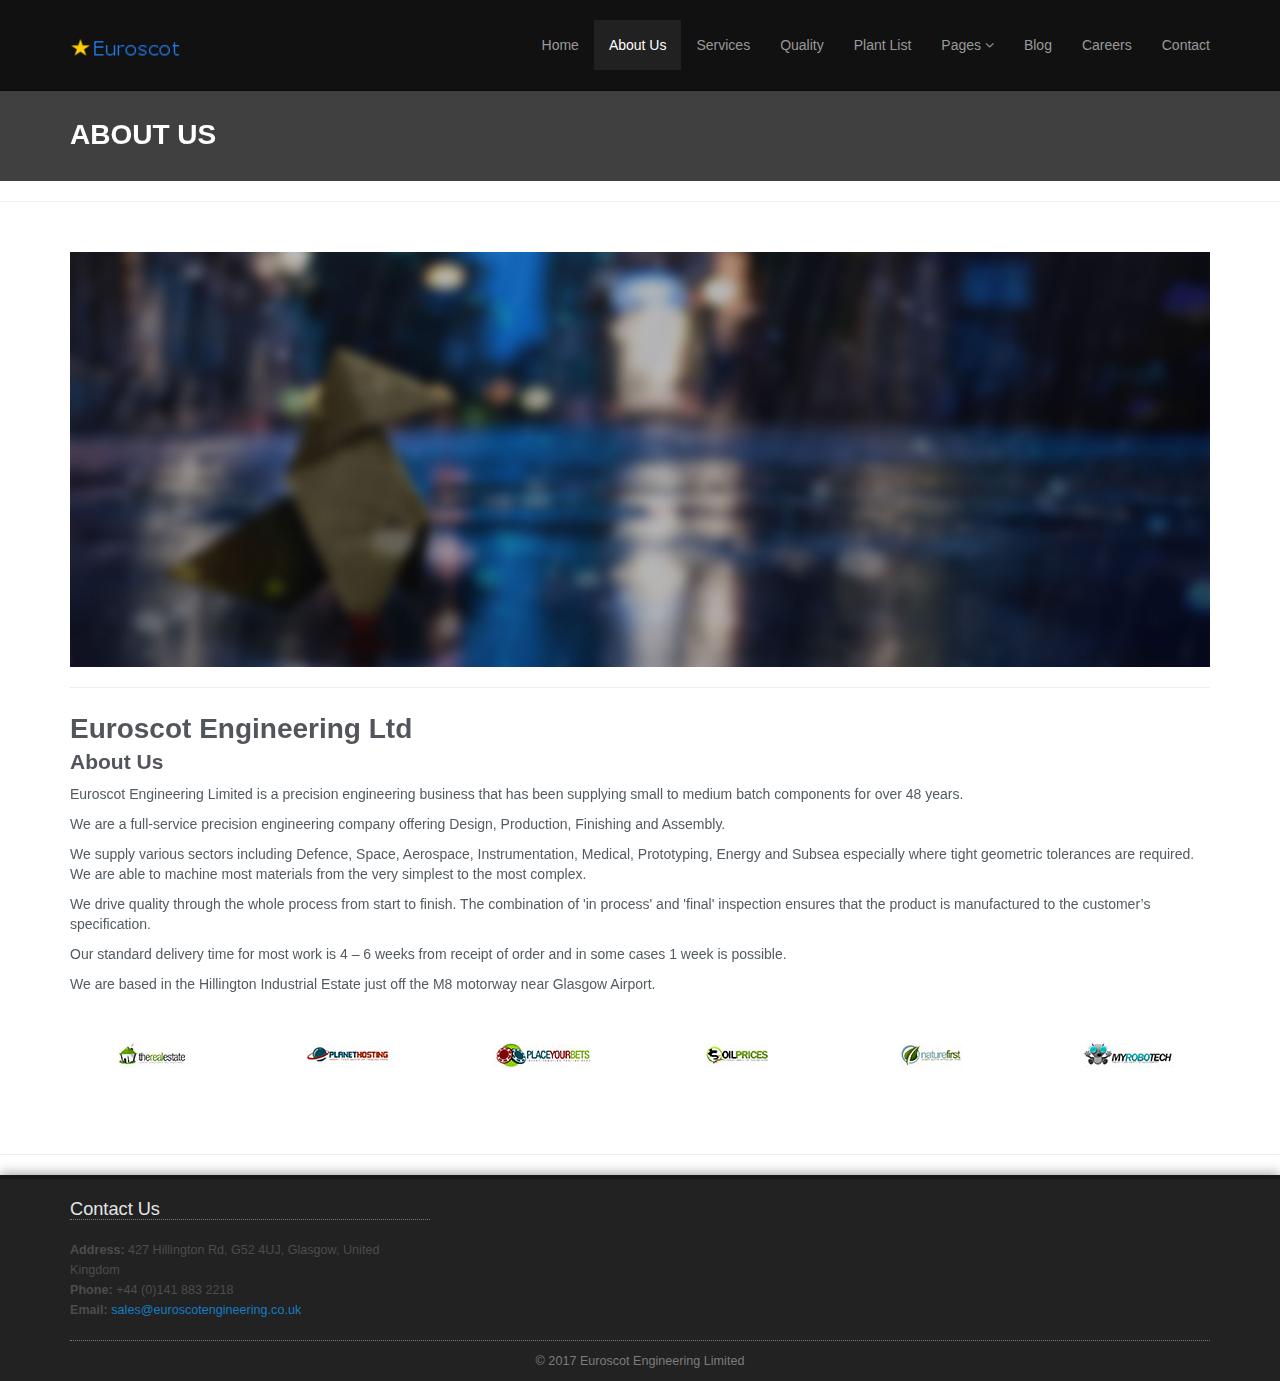
==== BASICA/about-us.html @ 5dac7742 "Add files via upload" ====
<!DOCTYPE html>
<!--[if lt IE 7]>      <html class="no-js lt-ie9 lt-ie8 lt-ie7"> <![endif]-->
<!--[if IE 7]>         <html class="no-js lt-ie9 lt-ie8"> <![endif]-->
<!--[if IE 8]>         <html class="no-js lt-ie9"> <![endif]-->
<!--[if gt IE 8]><!--> <html class="no-js"> <!--<![endif]-->
<html lang="en">

<head>

    <meta charset="utf-8">
    <meta http-equiv="X-UA-Compatible" content="IE=edge">
    <meta name="viewport" content="width=device-width, initial-scale=1">
    <meta name="description" content="">
    <meta name="author" content="">

	<title>Euroscot Engineering | Precision Engineered Mechanical Components</title>

	<link href="css/bootstrap.css" rel="stylesheet">

    <!-- Custom CSS -->
	<link rel="stylesheet" href="css/main.css">
    <link href="css/custom.css" rel="stylesheet">
	
	<script src="//use.edgefonts.net/bebas-neue.js"></script>

    <!-- Custom Fonts & Icons -->
    <link href='http://fonts.googleapis.com/css?family=Open+Sans:400,700,600,800' rel='stylesheet' type='text/css'>
	<link rel="stylesheet" href="css/icomoon-social.css">
	<link rel="stylesheet" href="css/font-awesome.min.css">
	
	<script src="js/modernizr-2.6.2-respond-1.1.0.min.js"></script>
	

</head>

    <body>
        <!--[if lt IE 7]>
            <p class="chromeframe">You are using an <strong>outdated</strong> browser. Please <a href="http://browsehappy.com/">upgrade your browser</a> or <a href="http://www.google.com/chromeframe/?redirect=true">activate Google Chrome Frame</a> to improve your experience.</p>
        <![endif]-->


		<header class="navbar navbar-inverse navbar-fixed-top" role="banner">
			<div class="container">
				<div class="navbar-header">
					<button type="button" class="navbar-toggle" data-toggle="collapse" data-target=".navbar-collapse">
						<span class="sr-only">Toggle navigation</span>
						<span class="icon-bar"></span>
						<span class="icon-bar"></span>
						<span class="icon-bar"></span>
					</button>
					<a class="navbar-brand" href="index.html"><img src="img/euro.png" alt="Euroscotlogo"></a>
				</div>
				<div class="collapse navbar-collapse">
					<ul class="nav navbar-nav navbar-right">
						<li><a href="index.html">Home</a></li>
						<li class="active"><a href="about-us.html">About Us</a></li>
						<li><a href="services.html">Services</a></li>
						<li><a href="quality.html">Quality</a></li>
						<li><a href="plantlist.html">Plant List</a></li>
						<li class="dropdown">
							<a href="#" class="dropdown-toggle" data-toggle="dropdown">Pages <i class="icon-angle-down"></i></a>
							<ul class="dropdown-menu">
								<li><a href="#">Dropdown Menu 1</a></li>
								<li><a href="#">Dropdown Menu 2</a></li>
								<li><a href="#">Dropdown Menu 3</a></li>
								<li><a href="#">Dropdown Menu 4</a></li>
								<li><a href="#">Dropdown Menu 5</a></li>
								<li class="divider"></li>
								<li><a href="#">Privacy Policy</a></li>
								<li><a href="#">Terms of Use</a></li>
							</ul>
						</li>
						<li><a href="blog.html">Blog</a></li>
						<li><a href="Careers.html">Careers</a></li>
						<li><a href="contact-us.html">Contact</a></li>
					</ul>
				</div>
			</div>
		</header><!--/header-->

        <!-- Page Title -->
		<div class="section section-breadcrumbs">
			<div class="container">
				<div class="row">
					<div class="col-md-12">
						<h1>About Us</h1>
					</div>
				</div>
			</div>
		</div>

<hr>

		<div class="section">
			<div class="container">
				<div class="row">
					<div class="col-sm-12">
						<img class="img-responsive" src="img/slides/1.jpg" alt="Full Width Banner Image">
					</div>
					<div class="col-sm-12">
						<hr>
						<h2>Euroscot Engineering Ltd</h2>
						<h3>About Us</h3>
						<p>Euroscot Engineering Limited is a precision engineering business that has been supplying small to medium batch components for over 48 years.</p>
						<p>We are a full-service precision engineering company offering Design, Production, Finishing and Assembly.</p>
						<p>We supply various sectors including Defence, Space, Aerospace, Instrumentation, Medical, Prototyping, Energy and Subsea especially where tight geometric tolerances are required.  We are able to machine most materials from the very simplest to the most complex.</p>
						<p>We drive quality through the whole process from start to finish.  The combination of 'in process' and 'final' inspection ensures that the product is manufactured to the customer’s specification.</p>
						<p>Our standard delivery time for most work is 4 – 6 weeks from receipt of order and in some cases 1 week is possible.</p>
						<p>We are based in the Hillington Industrial Estate just off the M8 motorway near Glasgow Airport.</p>



						<div class="clients-logo-wrapper text-center row">
							<div class="col-lg-2 col-md-1 col-sm-3 col-xs-6"><a href="#"><img src="img/logos/logo-1.jpg" alt="Client Name"></a></div>
							<div class="col-lg-2 col-md-1 col-sm-3 col-xs-6"><a href="#"><img src="img/logos/logo-2.jpg" alt="Client Name"></a></div>
							<div class="col-lg-2 col-md-1 col-sm-3 col-xs-6"><a href="#"><img src="img/logos/logo-3.jpg" alt="Client Name"></a></div>
							<div class="col-lg-2 col-md-1 col-sm-3 col-xs-6"><a href="#"><img src="img/logos/logo-4.jpg" alt="Client Name"></a></div>
							<div class="col-lg-2 col-md-1 col-sm-3 col-xs-6"><a href="#"><img src="img/logos/logo-5.jpg" alt="Client Name"></a></div>
							<div class="col-lg-2 col-md-1 col-sm-3 col-xs-6"><a href="#"><img src="img/logos/logo-6.jpg" alt="Client Name"></a></div>
						</div>
					</div>
				</div>
			</div>
		</div>

		<hr>

		<!--<div class="section">-->
	        <!--<div class="container">-->
	        	<!--<div class="row">-->
	        		<!--&lt;!&ndash; Featured News &ndash;&gt;-->
	        		<!--<div class="col-sm-6 featured-news">-->
	        			<!--<h2>Latest Blog Posts</h2>-->
	        			<!--<div class="row">-->
	        				<!--<div class="col-xs-4"><a href="blog-post.html"><img src="img/blog/1.jpg" alt="Post Title"></a></div>-->
	        				<!--<div class="col-xs-8">-->
	        					<!--<div class="caption"><a href="blog-post.html">Lorem ipsum dolor sit amet</a></div>-->
	        					<!--<div class="date">14 August 2014 </div>-->
	        					<!--<div class="intro">Lorem ipsum dolor sit amet, consectetur adipisicing elit, sed do eiusmod tempor incididunt ut labore et. <a href="blog-post.html">Read more...</a></div>-->
	        				<!--</div>-->
	        			<!--</div>-->
	        			<!--<div class="row">-->
	        				<!--<div class="col-xs-4"><a href="blog-post.html"><img src="img/blog/2.jpg" alt="Post Title"></a></div>-->
	        				<!--<div class="col-xs-8">-->
	        					<!--<div class="caption"><a href="blog-post.html">Sed ut perspiciatis unde omnis</a></div>-->
	        					<!--<div class="date">23 June 2014 </div>-->
	        					<!--<div class="intro">Ut enim ad minim veniam, quis nostrud exercitation ullamco laboris nisi ut aliquip ex ea commodo consequat. <a href="blog-post.html">Read more...</a></div>-->
	        				<!--</div>-->
	        			<!--</div>-->
	        			<!--<div class="row">-->
	        				<!--<div class="col-xs-4"><a href="blog-post.html"><img src="img/blog/3.jpg" alt="Post Title"></a></div>-->
	        				<!--<div class="col-xs-8">-->
	        					<!--<div class="caption"><a href="blog-post.html"> Neque porro quisquam est</a></div>-->
	        					<!--<div class="date">21 April 2014 </div>-->
	        					<!--<div class="intro">Duis aute irure dolor in reprehenderit in voluptate velit esse cillum dolore eu fugiat nulla pariatur. <a href="blog-post.html">Read more...</a></div>-->
	        				<!--</div>-->
	        			<!--</div>-->
	        		<!--</div>-->
	        		<!--&lt;!&ndash; End Featured News &ndash;&gt;-->
	        		<!--&lt;!&ndash; Latest News &ndash;&gt;-->
	        		<!--<div class="col-sm-6 latest-news">-->
	        			<!--<h2>Latest News</h2>-->
	        			<!--<div class="row">-->
	        				<!--<div class="col-sm-12">-->
	        					<!--<div class="caption"><a href="full-width.html">Donec elementum mi vitae enim fermentum lobortis.</a></div>-->
	        					<!--<div class="date">16 May 2013 </div>-->
	        					<!--<div class="intro">Lorem ipsum dolor sit amet, consectetur adipisicing elit, sed do eiusmod tempor incididunt ut labore et. <a href="full-width.html">Read more...</a></div>-->
	        				<!--</div>-->
	        			<!--</div>-->
	        			<!--<div class="row">-->
	        				<!--<div class="col-sm-12">-->
	        					<!--<div class="caption"><a href="full-width.html">In hac habitasse platea dictumst.</a></div>-->
	        					<!--<div class="date">14 May 2013 </div>-->
	        					<!--<div class="intro">Ut enim ad minim veniam, quis nostrud exercitation ullamco laboris nisi ut aliquip ex ea commodo consequat. <a href="full-width.html">Read more...</a></div>-->
	        				<!--</div>-->
	        			<!--</div>	-->
	        			<!--<div class="row">-->
	        				<!--<div class="col-sm-12">-->
	        					<!--<div class="caption"><a href="full-width.html"> Nam condimentum laoreet sagittis.</a></div>-->
	        					<!--<div class="date">14 May 2013 </div>-->
	        					<!--<div class="intro">Ut enim ad minim veniam, quis nostrud exercitation ullamco laboris nisi ut aliquip ex ea commodo consequat. <a href="full-width.html">Read more...</a></div>-->
	        				<!--</div>-->
	        			<!--</div>					-->
	        		<!--</div>-->
	        		<!--&lt;!&ndash; End Featured News &ndash;&gt;-->
	        	<!--</div>-->
	        <!--</div>-->
	    <!--</div>-->



		<!-- Footer -->
		<div class="footer">
			<div class="container">

				<div class="row">

					<div class="col-footer col-md-4 col-xs-6">
						<h3>Contact Us</h3>
						<p class="contact-us-details">
							<b>Address:</b> 427 Hillington Rd, G52 4UJ, Glasgow, United Kingdom<br/>
							<b>Phone:</b> +44 (0)141 883 2218<br/>
							<b>Email:</b> <a href="mailto:sales@euroscotengineering.co.uk">sales@euroscotengineering.co.uk</a>
						</p>
					</div>
					<!--<div class="col-footer col-md-4 col-xs-6">-->
					<!--<h3>Our Social Networks</h3>-->
					<!--<p>Lorem ipsum dolor sit amet, consectetuer adipiscing elit, sed diam nonummy nibh euismod tincidunt ut laoreet dolore magna aliquam.</p>-->
					<!--<div>-->
					<!--<img src="img/icons/facebook.png" width="32" alt="Facebook">-->
					<!--<img src="img/icons/twitter.png" width="32" alt="Twitter">-->
					<!--<img src="img/icons/linkedin.png" width="32" alt="LinkedIn">-->
					<!--<img src="img/icons/rss.png" width="32" alt="RSS Feed">-->
					<!--</div>-->
					<!--</div>-->
					<!--<div class="col-footer col-md-4 col-xs-6">-->
					<!--<h3>About Our Company</h3>-->
					<!--<p>Lorem ipsum dolor sit amet, consectetuer adipiscing elit, sed diam nonummy nibh euismod tincidunt ut laoreet dolore magna aliquam erat volutpat. Ut wisi enim ad minim veniam, quis nostrud exerci.</p>-->
					<!--</div>-->

				</div>
				<div class="row">
					<div class="col-md-12">
						<div class="footer-copyright">&copy; 2017 Euroscot Engineering Limited</div>
					</div>
				</div>
			</div>
		</div>

        <!-- Javascripts -->
        <script src="http://ajax.googleapis.com/ajax/libs/jquery/1.9.1/jquery.min.js"></script>
        <script>window.jQuery || document.write('<script src="js/jquery-1.9.1.min.js"><\/script>')</script>
        <script src="js/bootstrap.min.js"></script>
		
		<!-- Scrolling Nav JavaScript -->
		<script src="js/jquery.easing.min.js"></script>
		<script src="js/scrolling-nav.js"></script>		

    </body>
</html>
---- BASICA/css/main.css ----
/*--------------------------------------------------------------------------
	General Style
--------------------------------------------------------------------------*/
body {
  background: #FFFFFF;
}
.section {
  padding: 30px 0;
  -webkit-transform: translateZ(0);
  -moz-transform: translateZ(0);
  -o-transform: translateZ(0);
  -ms-transform: translateZ(0);
  transform: translateZ(0);
}
.section-white {
  background: #FFF;
}
.section-dark {
  background: #151515;
}
.section-dark h3 {
  color:#FFF;
  font-size:18px;
  font-weight:200;
}
.section .container:first-child h1,
.section .container:first-child h2,
.section .container:first-child h3 {
  margin-top: 0;
  font-weight: 700;
}
.input-micro {
  width: 50px;
  margin-bottom: 0 !important;
}
textarea:focus,
input[type="text"]:focus,
input[type="password"]:focus,
input[type="datetime"]:focus,
input[type="datetime-local"]:focus,
input[type="date"]:focus,
input[type="month"]:focus,
input[type="time"]:focus,
input[type="week"]:focus,
input[type="number"]:focus,
input[type="email"]:focus,
input[type="url"]:focus,
input[type="search"]:focus,
input[type="tel"]:focus,
input[type="color"]:focus,
.uneditable-input:focus {
  border-color: rgba(79, 141, 179, 0.8);
  outline: 0;
  outline: thin dotted \9;
  /* IE6-9 */

  -webkit-box-shadow: inset 0 1px 1px rgba(0,0,0,.075), 0 0 8px rgba(79, 141, 179, 0.6);
  -moz-box-shadow: inset 0 1px 1px rgba(0,0,0,.075), 0 0 8px rgba(79, 141, 179, 0.6);
  box-shadow: inset 0 1px 1px rgba(0,0,0,.075), 0 0 8px rgba(79, 141, 179, 0.6);
  color: inset 0 1px 1px rgba(0,0,0,.075), 0 0 8px rgba(79, 141, 179, 0.6);
}
ul.no-list-style {
  list-style-type: none;
  margin-left: 0;
}
ul.no-list-style li {
  line-height: 28px;
}
div[class*="span"] {
  -webkit-transition: all .4s linear;
  -moz-transition: all .4s linear;
  -o-transition: all .4s linear;
  -ms-transition: all .4s linear;
  transition: all .4s linear;
}
/*--------------------------------------------------------------------------
	Typography Style
--------------------------------------------------------------------------*/
body {
  font-family: Arial, 'Helvetica', sans-serif;
  font-size: 14px;
  line-height: 20px;
  color: #535b60;
}
h1 {
  color: #53555c;
  font-family: 'Lato', sans-serif;
  font-weight: 800;
}
h2 {
  color: #53555c;
  font-family: 'Lato', sans-serif;
  font-size: 2em;
  line-height: 1.5em;
  margin: 30px 0 0 0;
}
h3 {
  font-family: 'Lato', sans-serif;
  color: #53555c;
  font-size: 1.5em;
}
h4 {
  font-family: 'Lato', sans-serif;
  color: #53555c;
  margin-bottom: 10px;
}
a {
  color: rgba(18,148,231,0.82);
  outline: 0;
}
a:hover {
  color: rgba(18,148,231,0.82);
  text-decoration:none;
  outline: 0;
}
/*--------------------------------------------------------------------------
+	Services Style
--------------------------------------------------------------------------*/
/* Multicolumn */
.service-wrapper {
  text-align: center;
  color: 0 0 3px #999;
  margin-bottom:30px;
}
.service-wrapper h3 {
  font-size: 1.2em;
  margin: 10px 0 !important;
}
.service-wrapper p {
  margin-top: 0;
}
.service-wrapper i {
	font-size:54px;
}
/* Row */
.service-wrapper-row {
  padding: 10px 0;
}
.service-wrapper-row h3 {
  padding-top: 15px;
}
.service-wrapper-row .service-image {
  padding-top: 15px;
  text-align: center;
}
.service-wrapper-row .service-image img {
  max-width: 80%;
  vertical-align: bottom;
  bottom: 0;
  border: 7px solid #FFF;
  -webkit-border-radius: 5px;
  -webkit-background-clip: padding-box;
  -moz-border-radius: 5px;
  -moz-background-clip: padding;
  border-radius: 5px;
  background-clip: padding-box;
  -webkit-box-shadow: 0 0 8px #999;
  -moz-box-shadow: 0 0 8px #999;
  box-shadow: 0 0 8px #999;
  color: 0 0 8px #999;
}

/*--------------------------------------------------------------------------
+	Contact Us Style
--------------------------------------------------------------------------*/
.section-map{
	padding:0;
	height:400px;
}

#contact-us-map {
  height: 400px;
  margin:0;
}
.contact-us-details {
  margin: 20px 0;
  font-size: 0.9em;
}
/*--------------------------------------------------------------------------
+	Video Wrapper Style
--------------------------------------------------------------------------*/
.video-wrapper {
  -webkit-box-shadow: 0 0 5px #000;
  -moz-box-shadow: 0 0 5px #000;
  box-shadow: 0 0 5px #000;
  color: 0 0 5px #000;
  margin: 20px 0;
}
/*--------------------------------------------------------------------------
+	Call to Action Bar Style
--------------------------------------------------------------------------*/
.calltoaction-wrapper {
  text-align: center;
}
.calltoaction-wrapper h3 {
  display: inline-block;
  line-height: 36px;
  margin-right: 10px;
  margin-bottom: 0;
}
.calltoaction-wrapper a {
  vertical-align: top;
}

/*--------------------------------------------------------------------------
+	Clients Logos Style
--------------------------------------------------------------------------*/
.clients-logo-wrapper img {
  max-width: 100%;

}
/*--------------------------------------------------------------------------
+	News Style
--------------------------------------------------------------------------*/
.featured-news .caption,
.latest-news .caption {
  padding: 10px 0 5px 0;
}
.featured-news .caption a,
.latest-news .caption a {
  font-size: 1.1em;
  font-weight: 600;
  color: #535b60;
}
.featured-news .intro,
.latest-news .intro {
  padding-bottom: 10px;
  font-size: 0.9em;
}
.featured-news .intro a,
.latest-news .intro a {
  white-space: nowrap;
}
.featured-news .date,
.latest-news .date {
  font-size: 0.7em;
  color: #999;
}
.featured-news img,
.latest-news img {
  max-width: 100%;
  margin: 10px 0 10px 0;
  -webkit-border-radius: 5px;
  -webkit-background-clip: padding-box;
  -moz-border-radius: 5px;
  -moz-background-clip: padding;
  border-radius: 5px;
  background-clip: padding-box;
  -webkit-box-shadow: inset 0 1px #fff,0 0 8px #c8cfe6;
  -moz-box-shadow: inset 0 1px #fff,0 0 8px #c8cfe6;
  box-shadow: inset 0 1px #fff,0 0 8px #c8cfe6;
  color: inset 0 1px #fff,0 0 8px #c8cfe6;
}
/*--------------------------------------------------------------------------
+	Frequently Asked Questions Style
--------------------------------------------------------------------------*/
.faq-wrapper h3 {
  margin-top: 20px !important;
}
.faq-wrapper .accordion-inner {
  margin: 10px 0 10px 20px;
  padding: 0 10px;
  font-size: 0.9em;
}
.faq-wrapper .accordion-inner .answer {
  font-weight: 600;
}
/*--------------------------------------------------------------------------
+	Blog Style
--------------------------------------------------------------------------*/
/* Posts List */
.blog-post {
  background: #FFF;
  position: relative;
  margin: 20px 0;
  border: 1px solid #EEE;

}
.blog-post img {
  max-width: 100%;
}
.blog-post .post-info {
  background: #000;
  background: rgba(0, 0, 0, 0.6);
  color: #FFF;
  line-height: 1.2;
  position: absolute;
  padding: 5px;
  left: 10px;
  top: 10px;
  -webkit-border-radius: 5px;
  -webkit-background-clip: padding-box;
  -moz-border-radius: 5px;
  -moz-background-clip: padding;
  border-radius: 5px;
  background-clip: padding-box;
}
.blog-post .post-comments-count {
  text-align: center;
}
.post-info .post-comments-count {
  padding-top: 5px;
}
.post-info .post-comments-count i {
  margin-right: 5px;
}
.post-info .post-comments-count a {
  color: #FFF;
}
.post-info .post-date .date {
  font-size: 0.7em;
  font-weight: 600;
}
.post-title h3 {
  font-size: 1.2em;
  border-bottom: 1px dotted #828282;
  margin: 0 20px;
  padding-top: 10px;
}
.post-title h3 a {
  color: #535b60;
}
.post-summary {
  margin: 10px 20px;
}
.post-summary p {
  color: #828282;
  font-size: 0.9em;
  text-align: justify;
}
.post-more {
  text-align: right;
  padding: 0 20px 20px 0;
}
/* Single Post */
.blog-single-post {
  padding: 10px 30px;
}
.single-post-title h2 {
  font-size: 36px;
  margin: 0 0 10px 0;
  border-bottom: 1px dotted #828282;  
}
.single-post-info {
  margin: 20px 0;
  padding-bottom: 10px;
  border-bottom: 1px dotted #828282;
}
.single-post-info i {
  color: #333;
  margin-right: 5px;
}
.single-post-image {
  text-align: center;
}
.single-post-image img {
border:none;
}
.single-post-content {
  margin: 30px 0 20px 0;
  padding-bottom: 20px;
  border-bottom: 2px dotted #CCC;
}
.single-post-content p {
  color: #828282;
  font-size: 0.9em;
  text-align: justify;
}
.post-comments {
  list-style-type: none;
  margin-left: 0;
  margin-bottom: 40px;
  padding: 0;
}
.post-comments ul {
  list-style-type: none;
  margin-left: 30px;
  padding: 0;
}
.comment-wrapper p {
  margin: 0;
  position: relative;
  border: 1px solid #CCC;
  padding: 10px;
  margin-bottom: 10px;
  -webkit-border-radius: 3px;
  -webkit-background-clip: padding-box;
  -moz-border-radius: 3px;
  -moz-background-clip: padding;
  border-radius: 3px;
  background-clip: padding-box;
}
.comment-author {
  font-size: 1.3em;
  font-weight: 600;
  margin-bottom: 10px;
}
.comment-author img {
  max-width: 50px;
  -webkit-border-radius: 25px;
  -webkit-background-clip: padding-box;
  -moz-border-radius: 25px;
  -moz-background-clip: padding;
  border-radius: 25px;
  background-clip: padding-box;
  margin-right: 10px;
}
.comment-date {
  font-size: 0.9em;
  margin-right: 20px;
}
.comment-actions {
  text-align: right;
  opacity: 0.6;
  -webkit-transition: opacity .25s linear;
  -moz-transition: opacity .25s linear;
  -o-transition: opacity .25s linear;
  -ms-transition: opacity .25s linear;
  transition: opacity .25s linear;
}
.comment-actions:hover {
  text-align: right;
  opacity: 1;
}
.comment-actions i {
  color: #333;
}
.comment-reply-btn {
  margin-left: 10px;
}
.blog-sidebar h4 {
  margin-top: 20px;
  font-weight: 700;
}
.blog-sidebar h4:first-child {
  margin-top: 0;
}
.blog-sidebar ul {
  list-style-type: none;
  margin-left: 0;
  padding: 0;
}
.blog-sidebar .recent-posts li,
.blog-sidebar .blog-categories li {
  padding: 5px 20px 5px 0;
  border-top: 1px solid #D5D5D5;
}
.blog-sidebar .recent-posts li:last-child,
.blog-sidebar .blog-categories li:last-child {
  border-bottom: 1px solid #D5D5D5;
}
.blog-sidebar .recent-posts a,
.blog-sidebar .blog-categories a {
  color: #535b60;
}

/*--------------------------------------------------------------------------
+	Portfolio Item Page Style
--------------------------------------------------------------------------*/
.product-image-large {
  border: 8px solid #FFF;
  text-align: center;
  margin-bottom: 10px;
  -webkit-border-radius: 5px;
  -webkit-background-clip: padding-box;
  -moz-border-radius: 5px;
  -moz-background-clip: padding;
  border-radius: 5px;
  background-clip: padding-box;
  -webkit-box-shadow: inset 0 1px #fff,0 0 8px #c8cfe6;
  -moz-box-shadow: inset 0 1px #fff,0 0 8px #c8cfe6;
  box-shadow: inset 0 1px #fff,0 0 8px #c8cfe6;
  color: inset 0 1px #fff,0 0 8px #c8cfe6;
}
.product-image-large img {
  max-width: 100%;
}
.product-details h4,
.product-details h5 {
  font-weight: 700;
}
.product-details h4 {
  margin-bottom: 20px;
}
.product-details h5 {
  margin-top: 20px;
}
.product-details .price {
  font-size: 1.4em;
  font-weight: 700;
  text-align: left;
  padding: 5px;
  background: rgba(255, 255, 255, 0.6);
  display: inline;
  -webkit-border-radius: 5px;
  -webkit-background-clip: padding-box;
  -moz-border-radius: 5px;
  -moz-background-clip: padding;
  border-radius: 5px;
  background-clip: padding-box;
}
.product-details .price-was {
  text-decoration: line-through;
  font-size: 0.8em;
  font-weight: normal;
}
.product-details .shop-item-selections {
  width: 100%;
}
.product-details .shop-item-selections td {
  line-height: 36px;
}
.product-details .shop-item-selections td:first-child {
  width: 30%;
}
.product-details .choose-item-color span {
  display: inline-block;
  *display: inline;
  width: 10px;
  height: 10px;
  border-width: 1px;
  border-style: solid;
  margin-bottom: -1px;
  margin-right: 2px;
}
.product-details-nav {
  margin-top: 30px !important;
  margin-left: 0 !important;
}
.product-detail-info {
  background: #fff;
  border-top: 0;
  border-left: 1px;
  border-right: 1px;
  border-bottom: 1px;
  border-color: #ddd;
  border-style: solid;
  padding: 20px 30px;
}
.product-detail-info p,
.product-detail-info ul {
  font-size: 0.9em;
}
.product-detail-info table {
  width: 100%;
}
.product-detail-info table td {
  font-size: 0.9em;
  width: 50%;
  line-height: 28px;
  border-bottom: 1px solid #E7E7E7;
}
.product-detail-info table td:first-child {
  font-weight: 600;
}
.product-detail-info table tr:last-child td {
  border-bottom: 0;
}

/*--------------------------------------------------------------------------
+	Portfolio Style
--------------------------------------------------------------------------*/
.portfolio-item {
  position: relative;
  background: #FFF;
  margin-bottom: 20px;
  border: 8px solid #FFF;
  -webkit-border-radius: 5px;
  -webkit-background-clip: padding-box;
  -moz-border-radius: 5px;
  -moz-background-clip: padding;
  border-radius: 5px;
  background-clip: padding-box;
  -webkit-box-shadow: inset 0 1px #fff,0 0 8px #c8cfe6;
  -moz-box-shadow: inset 0 1px #fff,0 0 8px #c8cfe6;
  box-shadow: inset 0 1px #fff,0 0 8px #c8cfe6;
  color: inset 0 1px #fff,0 0 8px #c8cfe6;
  -webkit-transition: all .5s ease;
  -moz-transition: all .5s ease;
  -o-transition: all .5s ease;
  -ms-transition: all .5s ease;
  transition: all .5s ease;
}
.portfolio-item .portfolio-image {
  overflow: hidden;
  text-align: center;
  position: relative;
}
.portfolio-item .portfolio-image img {
  max-width: 100%;
  -webkit-transition: all .25s ease;
  -moz-transition: all .25s ease;
  -o-transition: all .25s ease;
  -ms-transition: all .25s ease;
  transition: all .25s ease;
}
.portfolio-item:hover {
  border: 8px solid #4f8db3;
}
.portfolio-item:hover .portfolio-image img {
  position: relative;
  -webkit-transform: scale(1.1) rotate(2deg);
  -moz-transform: scale(1.1) rotate(2deg);
  -o-transform: scale(1.1) rotate(2deg);
  -ms-transform: scale(1.1) rotate(2deg);
  transform: scale(1.1) rotate(2deg);
}
.portfolio-item ul {
  list-style-type: none;
  margin-left: 0;
  margin-top: 20px;
  text-align: center;
  padding: 0;
}
.portfolio-item ul li {
  line-height: 28px;
}
.portfolio-item .portfolio-project-name {
  font-size: 1.3em;
  text-transform: uppercase;
}
.portfolio-item .read-more {
  text-align: center;
  padding-top: 10px;
}
.portfolio-item .portfolio-info-fade {
  -webkit-opacity: 0;
  -moz-opacity: 0;
  opacity: 0;
  top: 0;
  position: absolute;
  background: #000;
  background: rgba(0, 0, 0, 0.7);
  width: 100%;
  height: 100%;
  color: #FFF;
  text-shadow: 2px 2px 4px #000000;
  filter: dropshadow(color=#000000, offx=2, offy=2);
  -webkit-transition: opacity .25s linear;
  -moz-transition: opacity .25s linear;
  -o-transition: opacity .25s linear;
  -ms-transition: opacity .25s linear;
  transition: opacity .25s linear;
}
.portfolio-item .portfolio-info-fade ul {
  margin-top: 10%;
}
.portfolio-item .portfolio-info-fade .btn:hover {
  background: #4f8db3;
}
.portfolio-item .portfolio-info-fade ul {
  margin: 10% 20px 0 20px;
  padding: 0;
}
.portfolio-item .portfolio-info-fade ul li {
  text-align: center;
}
.portfolio-item .portfolio-info-fade ul li:first-child {
  border-bottom: 1px solid #CCC;
}
.portfolio-item:hover .portfolio-info-fade {
  display: block;
  -webkit-opacity: 1;
  -moz-opacity: 1;
  opacity: 1;
}
.lt-ie9 .portfolio-info-fade {
  display: none;
}
.lt-ie9 .portfolio-item:hover .portfolio-info-fade {
  display: block;
}
.portfolio-visit-btn {
  padding-top: 15px;
}
.portfolio-item-description ul {
  padding: 0;
}
/*--------------------------------------------------------------------------
+	Our Team Style
--------------------------------------------------------------------------*/
.team-member {
  position: relative;
  background: #FFF;
  margin-bottom: 20px;
  border: 8px solid #FFF;
  -webkit-box-shadow: inset 0 1px #fff,0 0 8px #c8cfe6;
  -moz-box-shadow: inset 0 1px #fff,0 0 8px #c8cfe6;
  box-shadow: inset 0 1px #fff,0 0 8px #c8cfe6;
  color: inset 0 1px #fff,0 0 8px #c8cfe6;
}
.team-member img {
  max-width: 100%;
}
.team-member ul {
  list-style-type: none;
  margin-left: 0;
  margin-top: 20px;
}
.team-member ul li {
  line-height: 28px;
}
.team-member:hover .team-member-image {
  -webkit-opacity: 1;
  -moz-opacity: 1;
  opacity: 1;
}
.team-member .team-member-image {
  text-align: center;
  position: relative;
  -webkit-transition: opacity .25s linear;
  -moz-transition: opacity .25s linear;
  -o-transition: opacity .25s linear;
  -ms-transition: opacity .25s linear;
  transition: opacity .25s linear;
  -webkit-opacity: 0.85;
  -moz-opacity: 0.85;
  opacity: 0.85;
}
.team-member .team-member-name {
  font-size: 1.3em;
  text-transform: uppercase;
}
.team-member .team-member-social {
  position: absolute;
  right: 10px;
  -webkit-opacity: 0.5;
  -moz-opacity: 0.5;
  opacity: 0.5;
  -webkit-transition: opacity .25s linear;
  -moz-transition: opacity .25s linear;
  -o-transition: opacity .25s linear;
  -ms-transition: opacity .25s linear;
  transition: opacity .25s linear;
}
.team-member .team-member-social .team-member-social i {
  margin-top: 3px;
}
.team-member .team-member-social:hover {
  -webkit-opacity: 1;
  -moz-opacity: 1;
  opacity: 1;
}

/*--------------------------------------------------------------------------
+	Breadcrumbs Section Style
--------------------------------------------------------------------------*/
.section-breadcrumbs {
  background: rgba(22,22,23,0.82);
  margin-bottom: 10px;
  margin-top:90px;
}
.section-breadcrumbs h1 {
  color: #FFF;
  font-size: 28px;
  text-transform: uppercase;
  margin-bottom: 0;
}
@media(max-width:767px) {
.section-breadcrumbs {
  margin-top:50px;
}
}
/*--------------------------------------------------------------------------
	Footer Style
--------------------------------------------------------------------------*/
.footer {
  background: #222;
  color: rgba(87,87,88,0.82);
  padding: 0 20px 10px 20px;
  border-top: 4px solid rgba(22,22,23,0.82);
  margin-top: 20px;
  -webkit-box-shadow: 0 -1px 12px rgba(0,0,0,0.4);
  -moz-box-shadow: 0 -1px 12px rgba(0,0,0,0.4);
  box-shadow: 0 -1px 12px rgba(0,0,0,0.4);
  color: 0 -1px 12px rgba(0,0,0,0.4);
}
.footer h3 {
  color: #E4E4E4;
  font-size: 1.3em;
  border-bottom: 1px dotted #7C7C7C;
}
.footer ul {
  padding: 0;
}
.footer-navigate-section li {
  line-height: 20px !important;
}
.footer-stay-connected a {
  text-align: left;
  text-indent: -9999px;
  display: block;
  width: 115px;
  height: 40px;
  background: url(../img/stay-connected.png);
  -webkit-opacity: 0.5;
  -moz-opacity: 0.5;
  opacity: 0.5;
  -webkit-transition: opacity .25s linear;
  -moz-transition: opacity .25s linear;
  -o-transition: opacity .25s linear;
  -ms-transition: opacity .25s linear;
  transition: opacity .25s linear;
}
.footer-stay-connected a:hover {
  -webkit-opacity: 1;
  -moz-opacity: 1;
  opacity: 1;
}
.footer-stay-connected a.facebook {
  background-position: -115px 0;
}
.footer-stay-connected a.twitter {
  background-position: -230px 0;
}
.footer-stay-connected a.googleplus {
  background-position: 0 0;
}
.footer-stay-connected li {
  text-align: center;
}
.footer-copyright {
  text-align: center;
  color: #7C7C7C;
  border-top: 1px dotted #7C7C7C;
  padding-top: 10px;
  font-size: 0.9em;
}
/*--------------------------------------------------------------------------
+	Pagination Style (overrides Bootstrap style)
--------------------------------------------------------------------------*/
.pagination-wrapper {
  margin-top: 15px;
  text-align: center;
}
.pagination > li > a,
.pagination > li > span {
  border: none;
  border-bottom: 3px solid #FFF;
  color: #666666;
  margin-left: 0;
  margin-bottom: 5px;
  -webkit-transition: all .25s linear;
  -moz-transition: all .25s linear;
  -o-transition: all .25s linear;
  -ms-transition: all .25s linear;
  transition: all .25s linear;
}
.pagination > li > a:hover,
.pagination > li > a:focus,
.pagination > .active > a,
.pagination > .active > span {
  background: #FFF;
}
.pagination > li > a:hover {
  border-bottom: 3px solid #666666;
}
.pagination > .active > a,
.pagination > .active > span {
  color: #666666;
  border-bottom: 3px solid #4f8db3;
}
.pagination > .disabled > a {
  border-color: #fff;
}
.pagination > .disabled > span,
.pagination > .disabled > a,
.pagination > .disabled > a:hover,
.pagination > .disabled > a:focus {
  margin-bottom: 0;
  color: #C9C9C9;
  background-color: #FFF;
  cursor: default;
}

/*--------------------------------------------------------------------------
+	Custom Style for Tabs (overrides Bootstrap)
--------------------------------------------------------------------------*/
.nav-tabs > li > a {
  font-size: 1.1em;
  padding: 10px 15px;
  color: #535b60;
}
.nav-tabs > .active > a,
.nav-tabs > .active > a:hover,
.nav-tabs > .active > a:focus {
  font-weight: 600;
  background-color: #ffffff;
  border: 1px solid #ddd;
  border-top: 3px solid #4f8db3;
  border-bottom-color: transparent;
  cursor: default;
}

/*--------------------------------------------------------------------------
+	Buttons Style
--------------------------------------------------------------------------*/
.btn {
  border: 1px solid rgba(18,107,173,0.82);
  -webkit-border-radius: 2px;
  -webkit-background-clip: padding-box;
  -moz-border-radius: 2px;
  -moz-background-clip: padding;
  border-radius: 2px;
  background-clip: padding-box;
  cursor: pointer;
  display: inline-block;
  text-transform: none;
  -webkit-transition: all .25s ease;
  -moz-transition: all .25s ease;
  -o-transition: all .25s ease;
  -ms-transition: all .25s ease;
  transition: all .25s ease;
  text-align: center;
  background: none repeat scroll 0 0 rgba(18,107,173,0.82);
  text-shadow: none;
  box-shadow: none;
  color: #FFF;
  white-space: nowrap;
}
.btn:hover {
  background: none repeat scroll 0 0 #3b3c41;
  color: #FFF;
  text-decoration: none;
  border: 1px solid #3b3c41;
  outline: 0;
}
.btn:selected {
outline: 0;
}
.btn .caret {
  border-top: 4px solid #FFF;
}
.btn-micro {
  padding: 1px 8px;
  font-size: 10px;
}
.btn-grey {
  border: 1px solid #cecece;
  color: #333;
  background: none repeat scroll 0 0 #E7E7E7;
}
.btn-grey:hover {
  background: none repeat scroll 0 0 #cecece;
  color: #333;
  text-decoration: none;
  border: 1px solid #cecece;
}
.btn-grey .caret {
  border-top: 4px solid #333;
}
.btn-blue {
  border: 1px solid #3e7191;
  color: #FFF;
  background: none repeat scroll 0 0 #4F8DB3;
}
.btn-blue:hover {
  background: none repeat scroll 0 0 #3b3c41;
  color: #FFF;
  text-decoration: none;
  border: 1px solid #3b3c41;
}
.btn-orange {
  border: 1px solid #cc5a00;
  color: #FFF;
  background: none repeat scroll 0 0 #FF7000;
}
.btn-orange:hover {
  background: none repeat scroll 0 0 #d45d00;
  color: #FFF;
  text-decoration: none;
  border: 1px solid #d45d00;
}
.btn-green {
  border: 1px solid #4c5818;
  color: #FFF;
  background: none repeat scroll 0 0 #6E8023;
}
.btn-green:hover {
  background: none repeat scroll 0 0 #3b3c41;
  color: #FFF;
  text-decoration: none;
  border: 1px solid #3b3c41;
}
.btn-red {
  border: 1px solid #ab0d0d;
  color: #FFF;
  background: none repeat scroll 0 0 #DA1111;
}
.btn-red:hover {
  background: none repeat scroll 0 0 #3b3c41;
  color: #FFF;
  text-decoration: none;
  border: 1px solid #3b3c41;
}
.btn-group.open .btn.dropdown-toggle {
  background: none repeat scroll 0 0 #3b3c41;
  color: #FFF;
}
.dropdown.open a.dropdown-toggle .caret {
  border-top: 4px solid #FFF;
}

.contact-form{ margin-top:15px;}
.contact-form .textarea{ min-height:220px; resize:none;}
.form-control{ box-shadow:none; border-color:#eee; height:49px;}
.form-control:focus{ box-shadow:none; border-color:#00b09c;}
.form-control-feedback{ line-height:50px;}
.main-btn{ background:#00b09c; border-color:#00b09c; color:#fff;}
.main-btn:hover{ background:#00a491;color:#fff;}
.form-control-feedback {
  line-height: 50px;
  top: 0px;
}
---- BASICA/css/custom.css ----
.navbar-default {
    background-color: #FFF;
    border-color: #CCC;
}
.navbar {
	background:#111;
}
@media(min-width:767px) {
    .navbar {
        padding: 20px 0;
        -webkit-transition: background .5s ease-in-out,padding .5s ease-in-out;
        -moz-transition: background .5s ease-in-out,padding .5s ease-in-out;
        transition: background .5s ease-in-out,padding .5s ease-in-out;
    }
	
    .top-nav-collapse {
        padding: 0;
    }
}

.navbar-inverse .navbar-nav > .active > a, .navbar-inverse .navbar-nav > .active > a:hover, .navbar-inverse .navbar-nav > .active > a:focus {
    background-color: rgba(173,173,174,0.1);
    color: #fff;
}

#main-slider {
  position: relative;
  margin-top:90px;
}
@media(max-width:767px) {
#main-slider {
  margin-top:50px;
}
}
#main-slider .carousel h2 {
  font-size: 72px;
  line-height:60px;
  color:#FFF;
  text-transform:uppercase;
  margin-top:20%;
  font-weight:700;
  padding-left:0;
}
#main-slider .carousel p {
  font-size: 24px;
  line-height:24px;
  color:#FFF;
  text-transform:uppercase;
  font-weight:400;
  padding-left:0;
}
#main-slider .carousel .btn {
  color: #fff;
  border-radius: 0;
  margin-top: 5px;
}
#main-slider .carousel .btn:hover {
  background-color: rgba(255, 255, 255, 0.3);
}
#main-slider .carousel .boxed {
  padding: 10px 15px;
  background-color: rgba(0, 0, 0, 0.8);
  display: inline-block;
}
#main-slider .carousel .item {
  background-position: 50%;
  background-repeat: no-repeat;
  background-size: cover;
  left: 0 !important;
  opacity: 0;
  top: 0;
  position: absolute;
  width: 100%;
  display: block !important;
  height: 600px;
  -webkit-transition: opacity ease-in-out 500ms;
  -moz-transition: opacity ease-in-out 500ms;
  -o-transition: opacity ease-in-out 500ms;
  transition: opacity ease-in-out 500ms;
}
#main-slider .carousel .item:first-child {
  top: auto;
  position: relative;
}
#main-slider .carousel .item.active {
  opacity: 1;
  -webkit-transition: opacity ease-in-out 500ms;
  -moz-transition: opacity ease-in-out 500ms;
  -o-transition: opacity ease-in-out 500ms;
  transition: opacity ease-in-out 500ms;
  z-index: 1;
}
#main-slider .prev,
#main-slider .next {
  position: absolute;
  top: 50%;
  background-color: rgba(0, 0, 0, 0.3);
  color: #fff;
  display: inline-block;
  margin-top: -25px;
  font-size: 24px;
  height: 50px;
  width: 50px;
  line-height: 50px;
  text-align: center;
  border-radius: 4px;
  z-index: 5;
  outline: 0;
}
#main-slider .prev:hover,
#main-slider .next:hover {
  background-color: rgba(0, 0, 0, 0.5);
  border-radius: 10px;
}
#main-slider .prev {
  left: 10px;
}
#main-slider .next {
  right: 10px;
}
#main-slider .active .animation.animated-item-1 {
  -webkit-animation: fadeInUp 300ms linear 300ms both;
  -moz-animation: fadeInUp 300ms linear 300ms both;
  -o-animation: fadeInUp 300ms linear 300ms both;
  -ms-animation: fadeInUp 300ms linear 300ms both;
  animation: fadeInUp 300ms linear 300ms both;
}
#main-slider .active .animation.animated-item-2 {
  -webkit-animation: fadeInUp 300ms linear 600ms both;
  -moz-animation: fadeInUp 300ms linear 600ms both;
  -o-animation: fadeInUp 300ms linear 600ms both;
  -ms-animation: fadeInUp 300ms linear 600ms both;
  animation: fadeInUp 300ms linear 600ms both;
}
#main-slider .active .animation.animated-item-3 {
  -webkit-animation: fadeInUp 300ms linear 900ms both;
  -moz-animation: fadeInUp 300ms linear 900ms both;
  -o-animation: fadeInUp 300ms linear 900ms both;
  -ms-animation: fadeInUp 300ms linear 900ms both;
  animation: fadeInUp 300ms linear 900ms both;
}
#main-slider .active .animation.animated-item-4 {
  -webkit-animation: fadeInUp 300ms linear 1200ms both;
  -moz-animation: fadeInUp 300ms linear 1200ms both;
  -o-animation: fadeInUp 300ms linear 1200ms both;
  -ms-animation: fadeInUp 300ms linear 1200ms both;
  animation: fadeInUp 300ms linear 1200ms both;
}

@media(max-width:767px) {
	#main-slider .carousel h2 {
	  font-size: 42px;
	  line-height:36px;
	  color:#FFF;
	  text-transform:uppercase;
	  margin-top:30%;
	  font-weight:700;
	  padding-left:0;
	}
}




/* Section Title */
.section-title h1{
	font-size:48px;
	text-transform:uppercase;
	font-weight:700;
	margin-bottom:50px;
}

.section-title h1:before{
	content: url(../img/title-before.png);
	display:block;
	float:left;
}

@media(max-width:767px) {
.section-title h1{
	font-size:32px;
	text-transform:uppercase;
	font-weight:700;
	margin-left:30px;
}
}





/* Portfolio Grid and Hover Effects */

.grid {
	padding: 20px 20px 100px 20px;
	max-width: 1300px;
	margin: 0 auto;
	list-style: none;
	text-align: left;
}

.grid figure {
	margin: 0;
	position: relative;
	margin-top:20px;
}

.grid figure img {
	max-width: 100%;
	display: block;
	position: relative;
}

.grid figcaption {
	position: absolute;
	top: 0;
	left: 0;
	padding: 20px;
	background: #000;
	color: #ed4e6e;
}

.grid figcaption h3 {
	font-size:18px;
	text-transform:uppercase;
	margin: 0;
	padding: 0;
	color: #fff;
}

.grid figcaption a {
	text-align: center;
	padding: 5px 10px;
	border-radius: 0;
	display: inline-block;
	background: #ed4e6e;
	color: #fff;
}


.cs-style-3 figure {
	overflow: hidden;
}

.cs-style-3 figure img {
	-webkit-transition: -webkit-transform 0.4s;
	-moz-transition: -moz-transform 0.4s;
	transition: transform 0.4s;
}

.no-touch .cs-style-3 figure:hover img,
.cs-style-3 figure.cs-hover img {
	-webkit-transform: translateY(-50px);
	-moz-transform: translateY(-50px);
	-ms-transform: translateY(-50px);
	transform: translateY(-50px);
}

.cs-style-3 figcaption {
	height: 80px;
	width: 100%;
	top: auto;
	bottom: 0;
	opacity: 0;
	-webkit-transform: translateY(100%);
	-moz-transform: translateY(100%);
	-ms-transform: translateY(100%);
	transform: translateY(100%);
	-webkit-transition: -webkit-transform 0.4s, opacity 0.1s 0.3s;
	-moz-transition: -moz-transform 0.4s, opacity 0.1s 0.3s;
	transition: transform 0.4s, opacity 0.1s 0.3s;
}

.no-touch .cs-style-3 figure:hover figcaption,
.cs-style-3 figure.cs-hover figcaption {
	opacity: 1;
	-webkit-transform: translateY(0px);
	-moz-transform: translateY(0px);
	-ms-transform: translateY(0px);
	transform: translateY(0px);
	-webkit-transition: -webkit-transform 0.4s, opacity 0.1s;
	-moz-transition: -moz-transform 0.4s, opacity 0.1s;
	transition: transform 0.4s, opacity 0.1s;
}

.cs-style-3 figcaption a {
	position: absolute;
	bottom: 20px;
	right: 20px;
}

/* Caption Style 2 */
.cs-style-2 figure img {
	z-index: 10;
	-webkit-transition: -webkit-transform 0.4s;
	-moz-transition: -moz-transform 0.4s;
	transition: transform 0.4s;
}

.no-touch .cs-style-2 figure:hover img,
.cs-style-2 figure.cs-hover img {
	-webkit-transform: translateY(-90px);
	-moz-transform: translateY(-90px);
	-ms-transform: translateY(-90px);
	transform: translateY(-90px);
}

.cs-style-2 figcaption {
	height: 90px;
	width: 100%;
	top: auto;
	bottom: 0;
}

.cs-style-2 figcaption a {
	position: absolute;
	right: 20px;
	top: 30px;
}
---- BASICA/css/icomoon-social.css ----
.icon-google-plus,.icon-facebook,.icon-twitter,.icon-vimeo2,.icon-flickr,.icon-picassa,.icon-dribbble,.icon-github,.icon-wordpress,.icon-blogger,.icon-tumblr,.icon-soundcloud,.icon-linkedin,.icon-lastfm,.icon-stumbleupon,.icon-pinterest {
	display: inline-block;
	width: 16px;
	height: 16px;
	background-image: url(../img/icomoon-social.png);
	background-repeat: no-repeat;
}
.icon-google-plus {
	background-position: 0 0;
}
.icon-facebook {
	background-position: -32px 0;
}
.icon-twitter {
	background-position: -64px 0;
}
.icon-vimeo2 {
	background-position: -96px 0;
}
.icon-flickr {
	background-position: -128px 0;
}
.icon-picassa {
	background-position: -160px 0;
}
.icon-dribbble {
	background-position: -192px 0;
}
.icon-github {
	background-position: -224px 0;
}
.icon-wordpress {
	background-position: -256px 0;
}
.icon-blogger {
	background-position: -288px 0;
}
.icon-tumblr {
	background-position: -320px 0;
}
.icon-soundcloud {
	background-position: -352px 0;
}
.icon-linkedin {
	background-position: -384px 0;
}
.icon-lastfm {
	background-position: -416px 0;
}
.icon-stumbleupon {
	background-position: -448px 0;
}
.icon-pinterest {
	background-position: -480px 0;
}
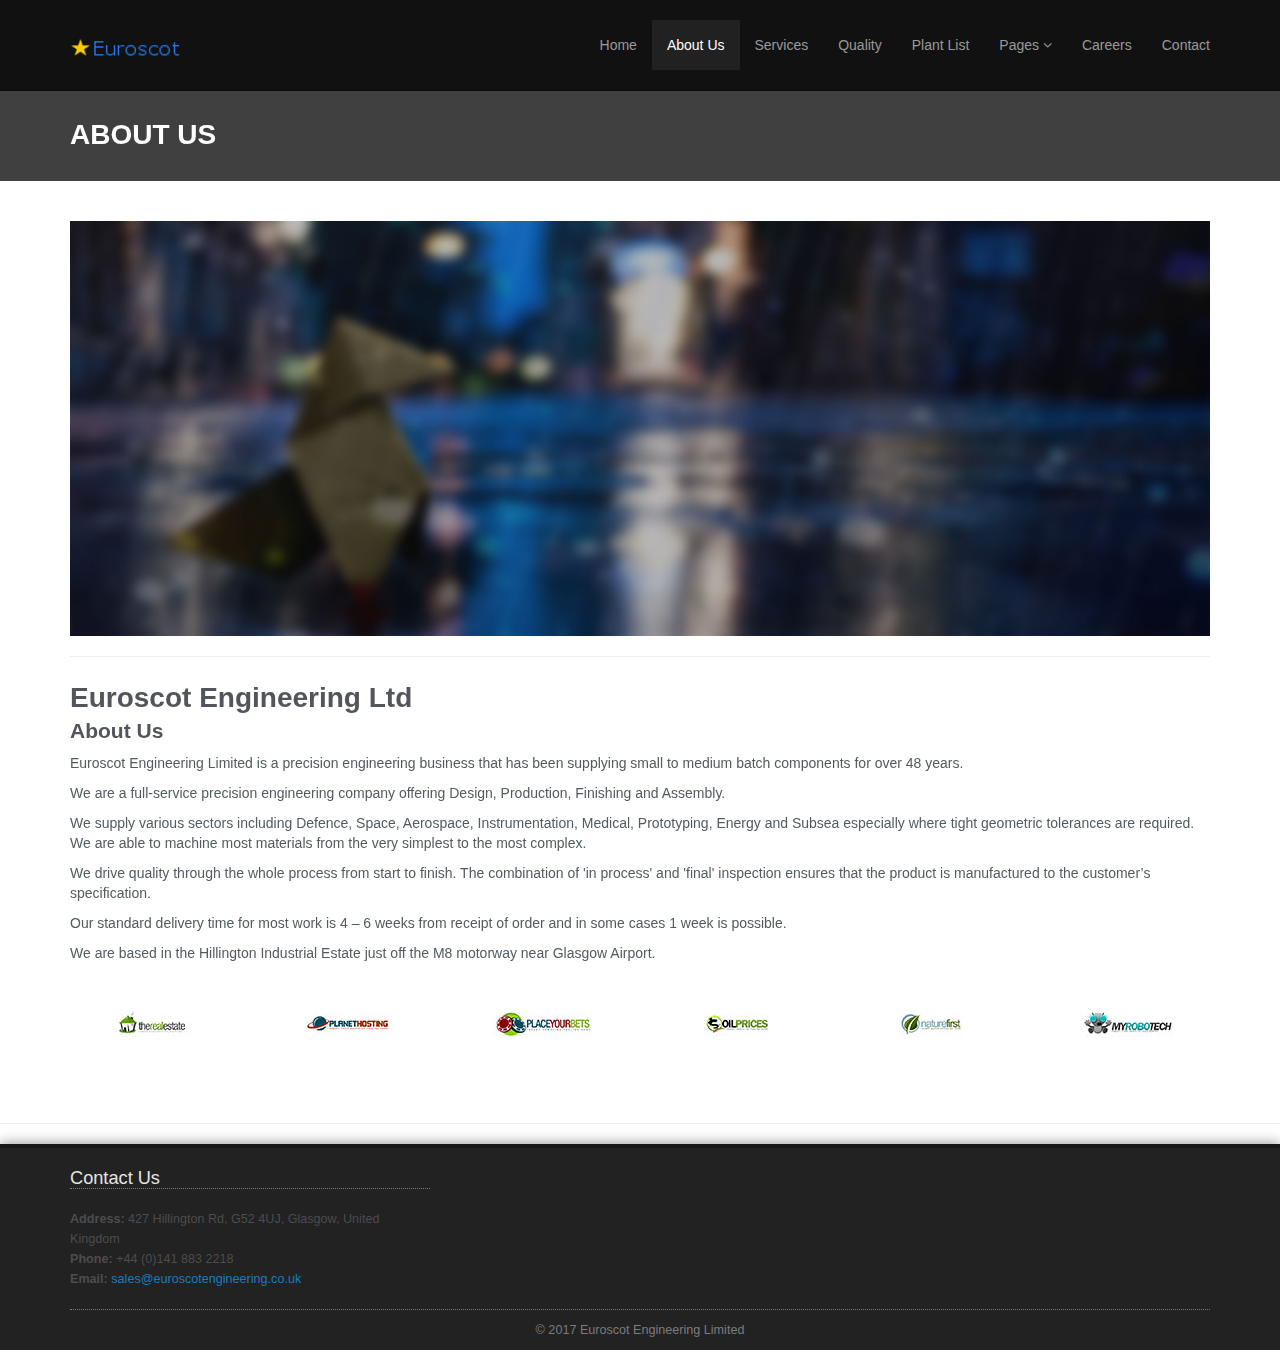
==== commit f71444ba: "Add files via upload" ====
--- a/BASICA/about-us.html
+++ b/BASICA/about-us.html
@@ -56,7 +56,7 @@
 						<li class="active"><a href="about-us.html">About Us</a></li>
 						<li><a href="services.html">Services</a></li>
 						<li><a href="quality.html">Quality</a></li>
-						<li><a href="plantlist.html">Plant List</a></li>
+						<li><a href="blog.html">Plant List</a></li>
 						<li class="dropdown">
 							<a href="#" class="dropdown-toggle" data-toggle="dropdown">Pages <i class="icon-angle-down"></i></a>
 							<ul class="dropdown-menu">
@@ -70,7 +70,6 @@
 								<li><a href="#">Terms of Use</a></li>
 							</ul>
 						</li>
-						<li><a href="blog.html">Blog</a></li>
 						<li><a href="Careers.html">Careers</a></li>
 						<li><a href="contact-us.html">Contact</a></li>
 					</ul>
@@ -88,8 +87,6 @@
 				</div>
 			</div>
 		</div>
-
-<hr>
 
 		<div class="section">
 			<div class="container">
